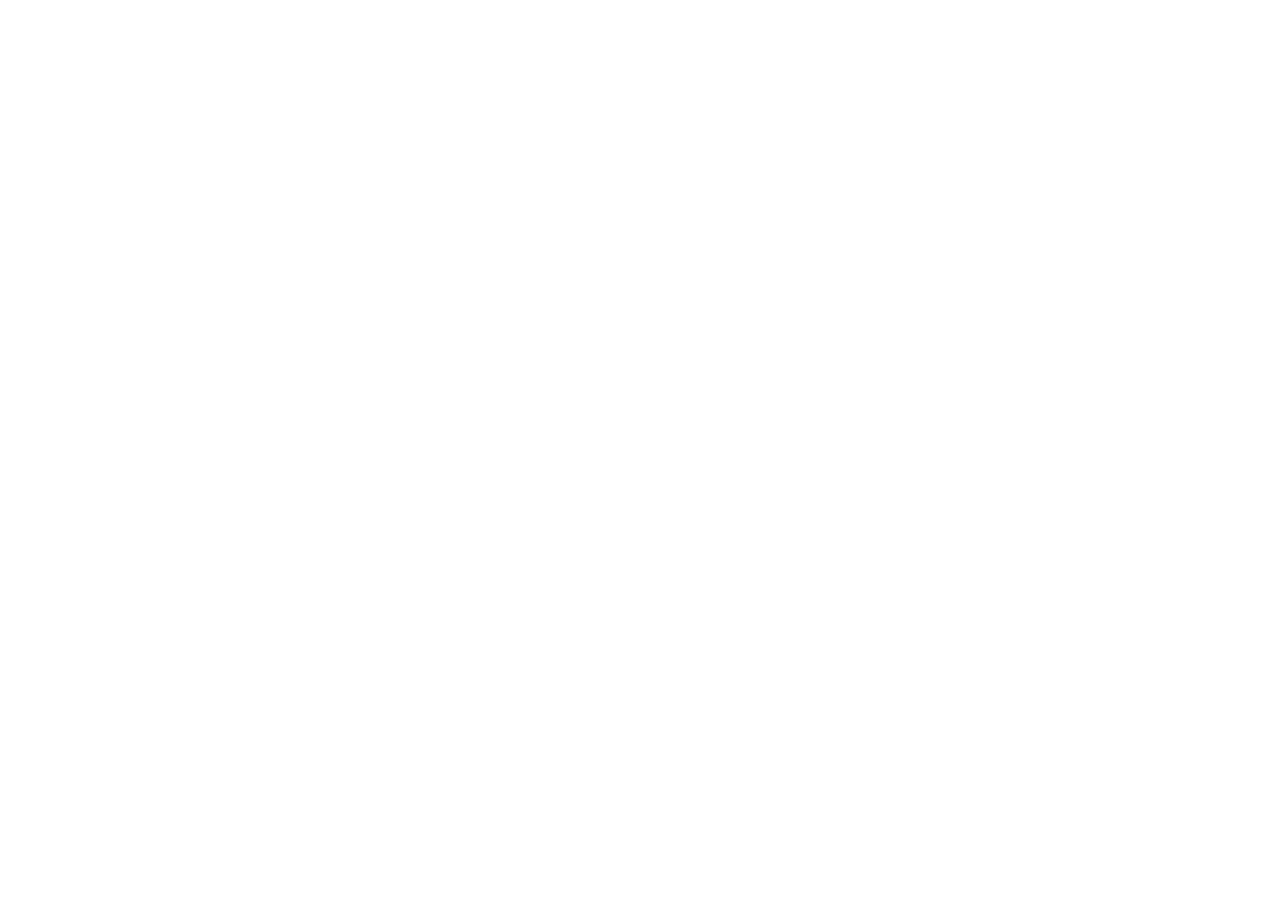
==== api project/views/index.html @ 92315ba4 "setup complete" ====
<!DOCTYPE html>
<html lang="en">
<head>
    <meta charset="UTF-8">
    <meta name="viewport" content="width=device-width, initial-scale=1.0">
    <link rel="stylesheet" href="/api project/css/style.css">
    <script src="/api project/js/app.js" defer></script>
    <title>API project</title>
</head>
<body>
    
</body>
</html>
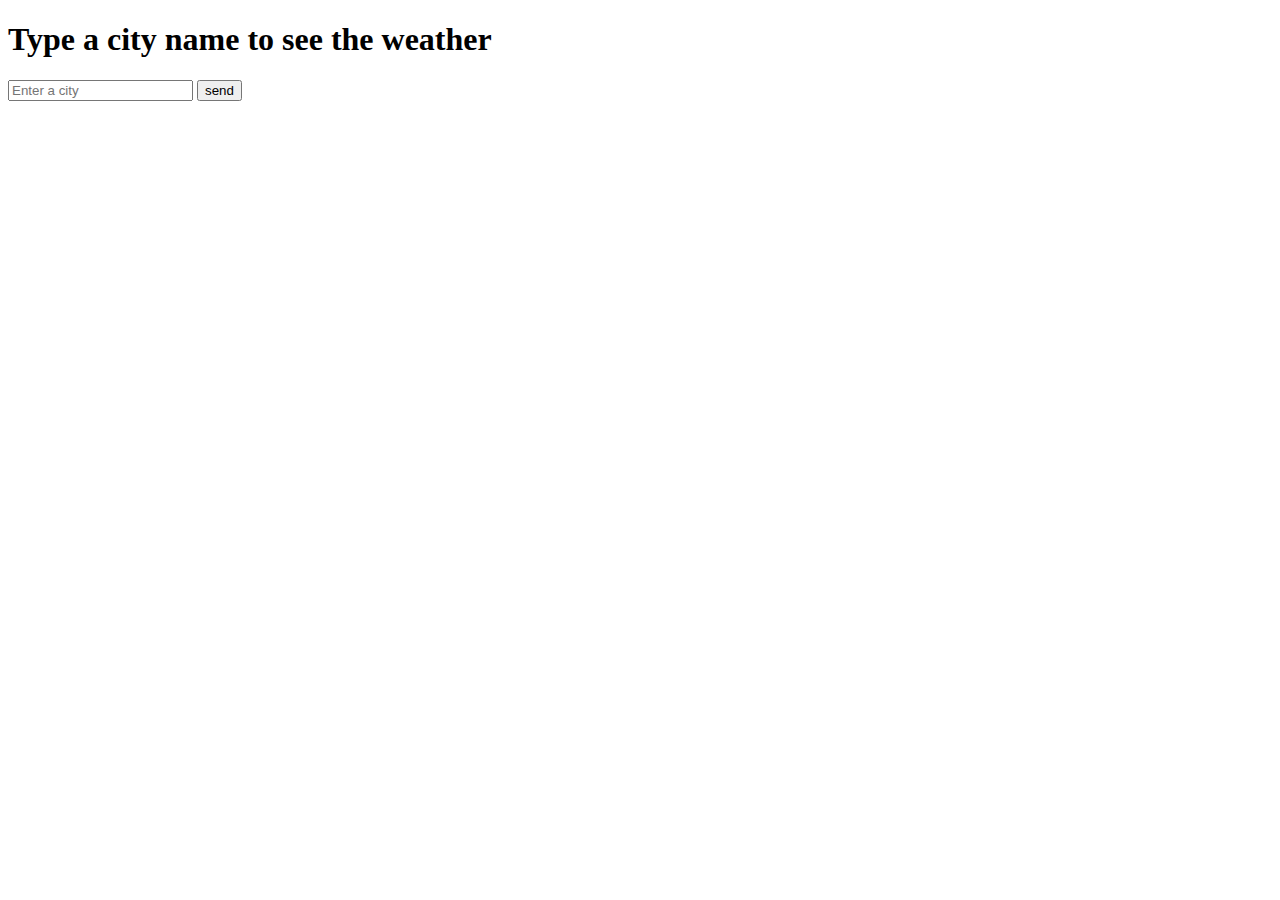
==== commit c53d2e03: "Weather api part done" ====
--- a/api project/views/index.html
+++ b/api project/views/index.html
@@ -8,6 +8,8 @@
     <title>API project</title>
 </head>
 <body>
-    
+    <h1>Type a city name to see the weather</h1>
+    <input id="input-city" type="text" placeholder="Enter a city">
+    <button id="submitBtn" type="submit">send</button>
 </body>
 </html>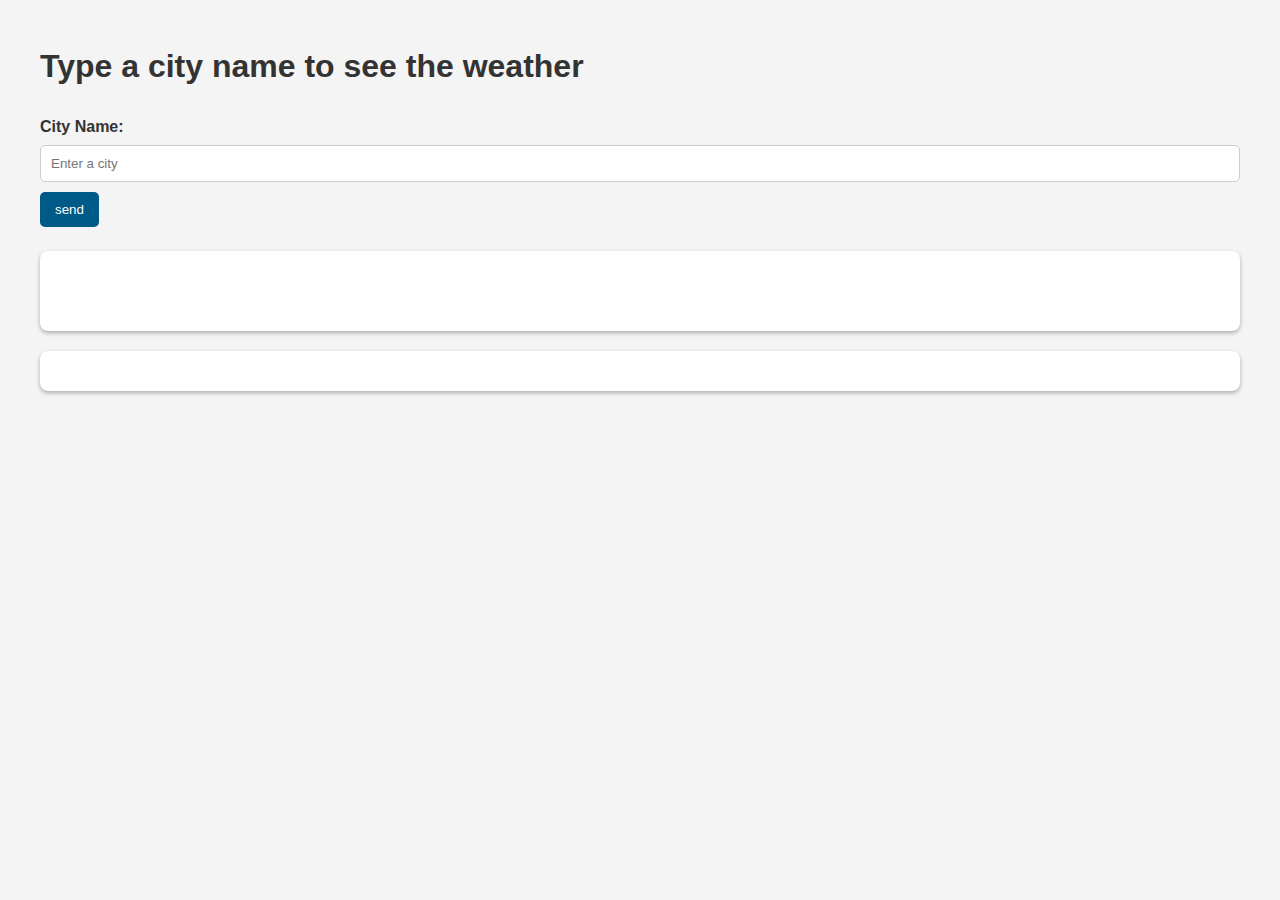
==== commit 07cf0b2e: "project finnished" ====
--- a/api project/views/index.html
+++ b/api project/views/index.html
@@ -9,7 +9,22 @@
 </head>
 <body>
     <h1>Type a city name to see the weather</h1>
+    <label for="input-city">City Name:</label>
     <input id="input-city" type="text" placeholder="Enter a city">
     <button id="submitBtn" type="submit">send</button>
+    <section id="map" aria-label="City Weather Information">
+        <div>
+          <h2 id="city_name"></h2>
+          <ul id="weather_list" hidden>
+            <li id="weather"></li>
+            <li id="temp"></li>
+            <li id="humidity"></li>
+            <li id="wind_speed"></li>
+          </ul>
+        </div>
+    </section>
+    
+    
+    <div id="container" aria-label="Event Information"></div>
 </body>
 </html>--- a/api project/css/style.css
+++ b/api project/css/style.css
@@ -0,0 +1,70 @@
+body {
+    font-family: Arial, sans-serif;
+    line-height: 1.6;
+    color: #333;
+    background-color: #f4f4f4;
+    padding: 20px;
+    max-width: 1200px;
+    margin: 0 auto;
+}
+
+label {
+    display: block;
+    margin-bottom: 5px;
+    font-weight: bold;
+}
+
+input[type="text"] {
+    width: calc(100% - 22px);
+    padding: 10px;
+    margin-bottom: 10px;
+    border: 1px solid #ccc;
+    border-radius: 5px;
+}
+
+button[type="submit"] {
+    background-color: #005a87;
+    color: #fff;
+    padding: 10px 15px;
+    border: none;
+    border-radius: 5px;
+    cursor: pointer;
+}
+
+button[type="submit"]:hover {
+    background-color: #004a70;
+}
+
+#map {
+    display: flex;
+    align-items: center;
+    margin-top: 2%;
+}
+
+#map, #container {
+    background-color: #ffffff;
+    padding: 20px;
+    border-radius: 8px;
+    box-shadow: 0 2px 4px rgba(0,0,0,0.3);
+    margin-bottom: 20px;
+}
+
+#map div, #container div {
+    margin-bottom: 20px;
+}
+
+img {
+    margin-left: 10%;
+}
+
+/* Responsiveness */
+@media (max-width: 768px) {
+    input[type="text"], button[type="submit"] {
+        width: 100%;
+        display: block;
+    }
+
+    button[type="submit"] {
+        margin-top: 10px;
+    }
+}